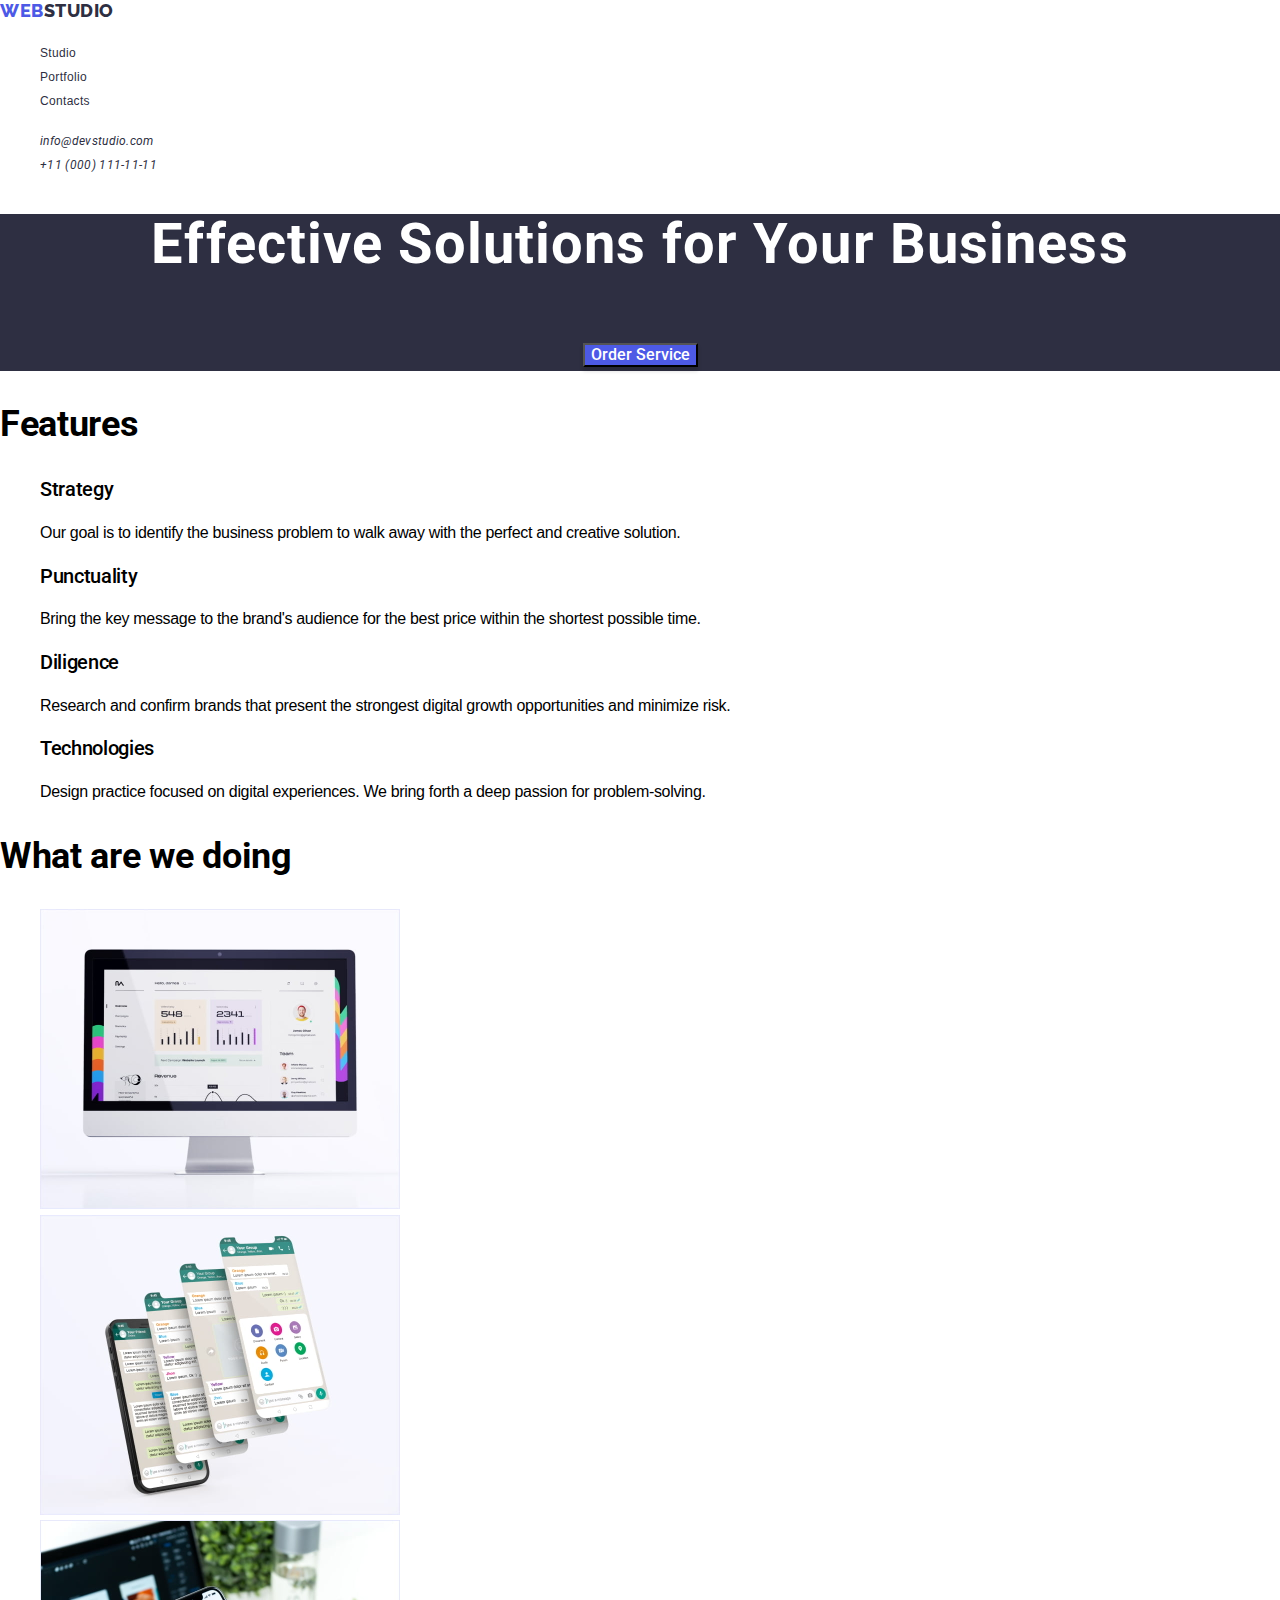
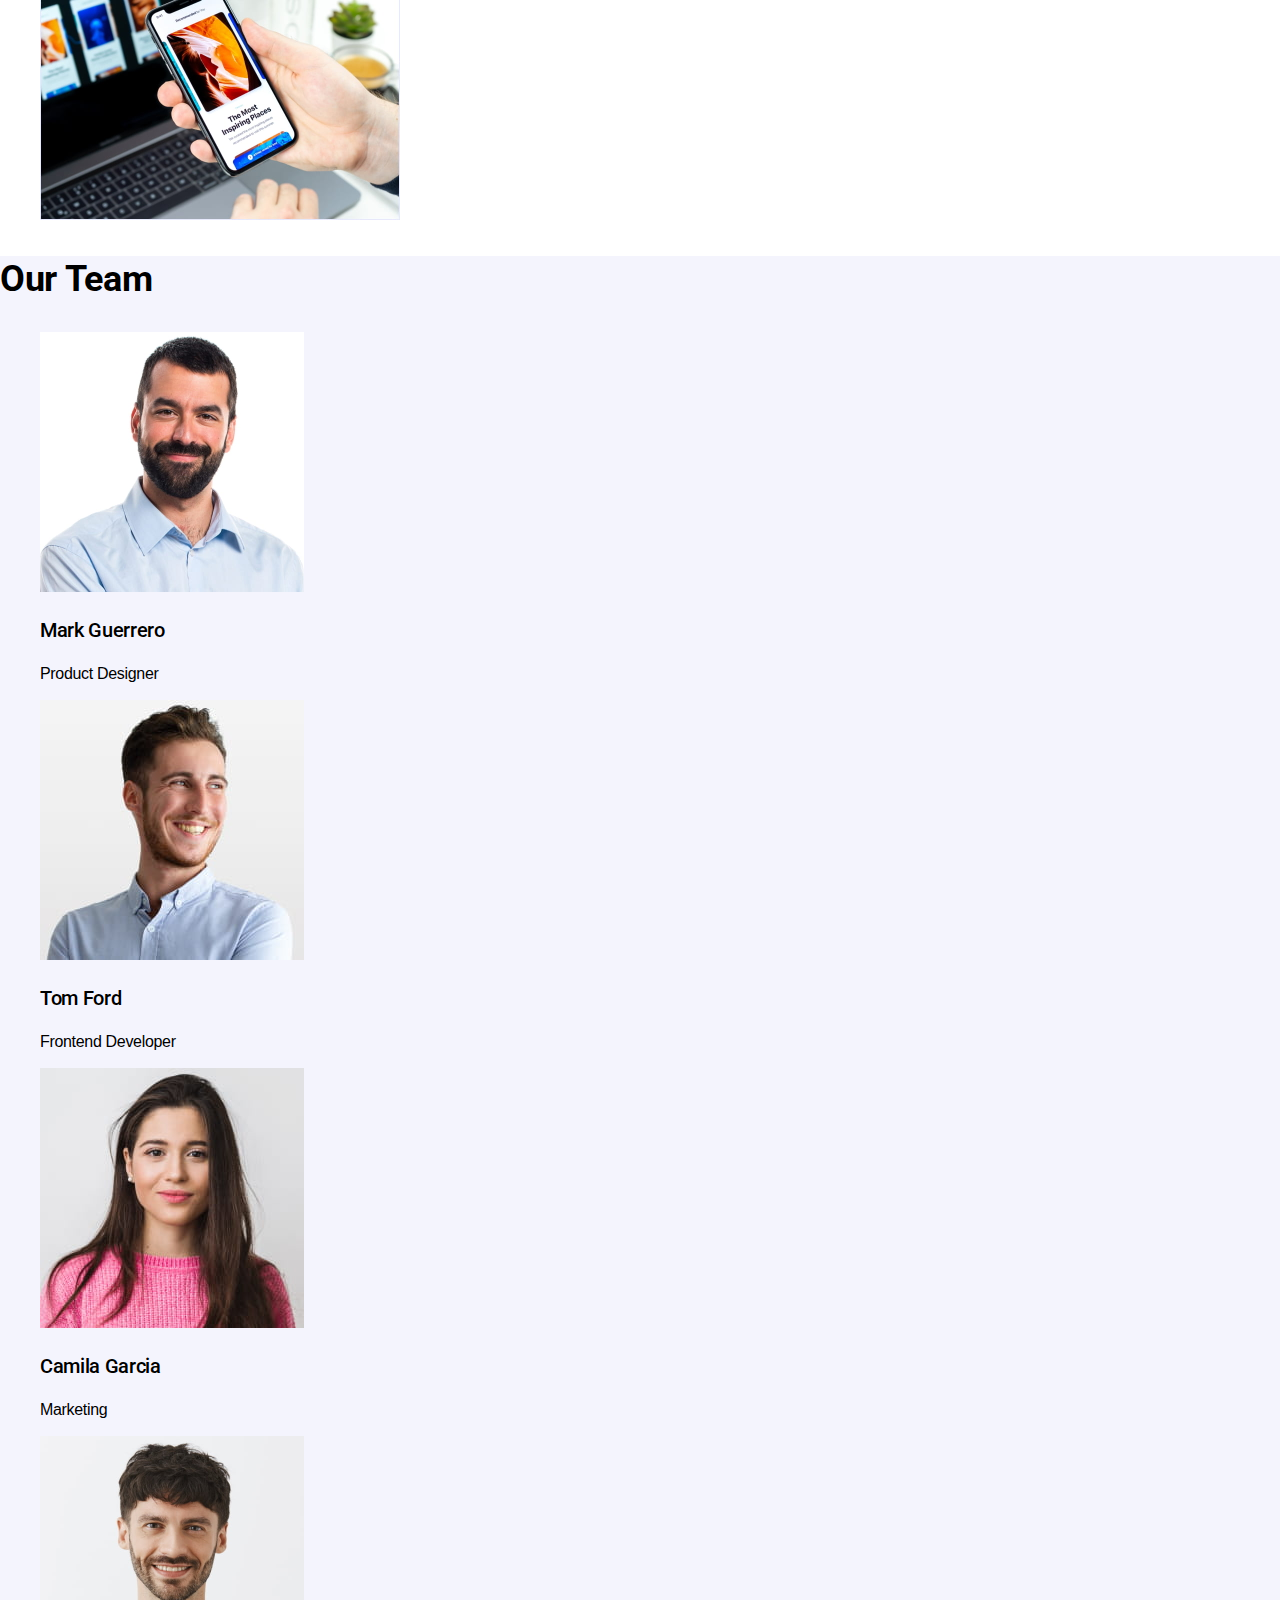
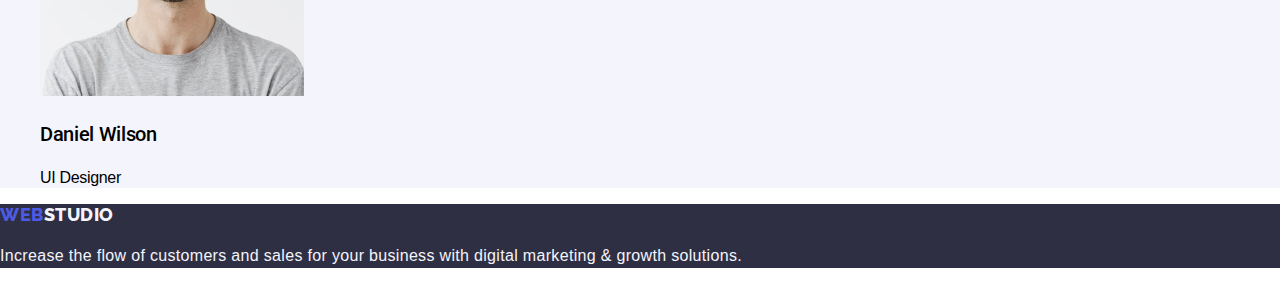
==== index.html @ 076438e6 "ready_for_check" ====
<!DOCTYPE html>
<html lang="en">
<head>
    <meta charset="UTF-8">
    <meta name="description" content="WEBSTUDIO">
    <title>WEBSTUDIO</title>
    <!-- Fonts -->
    <link rel="preconnect" href="https://fonts.googleapis.com">
    <link rel="preconnect" href="https://fonts.gstatic.com" crossorigin>
    <link href="https://fonts.googleapis.com/css2?family=Raleway:wght@800&family=Roboto:wght@400;500;700;900&display=swap" rel="stylesheet">
    <!-- Normalise -->
    <link
    rel="stylesheet"
    href="https://cdn.jsdelivr.net/npm/modern-normalize@2.0.0/modern-normalize.min.css"
    />
    <!-- Custom styles -->
    <link rel="stylesheet" href="./css/styles.css" />
</head>
<body>
    <header>
        <nav class="navigation">
            <a class="logo" href="./index.html"><span class="logospan">WEB</span>STUDIO
            </a>
            <ul>
                <li>
                    <a class="link" href="studio">Studio</a>
                </li>
                <li>
                    <a class="link" href="./portfolio.html">Portfolio</a>
                </li>
                <li>
                    <a class="link" href="contacts">Contacts</a>
                </li>
            </ul>
        </nav>
        <address class="navigation">
            <ul>
                <li><a class="link" href="mailto:info@devstudio.com">info@devstudio.com</a></li>
                <li><a class="link" href="tel:+110001111111">+11 (000) 111-11-11</a></li>
            </ul>
        </address>

    </header>
    <main>
        <section class="hero">
            <h1 class="header-title">
                Effective Solutions
                for Your Business
            </h1>
            <button type="button" class="hero-button">Order Service</button>
        </section>

        <section>
            <h2 clas="visually-hidden" id="studio" class="header-section">Features</h2>
            <ul>
                <li>
                    <h3 class="header-list">Strategy</h3>
                    <p>Our goal is to identify the business
problem to walk away with the perfect and creative solution. 
                    </p>
                </li>
                <li>
                    <h3 class="header-list">Punctuality</h3>
                    <p>Bring the key message to the brand's audience for the best price within the shortest possible time.
                    </p>
                </li>
                <li>
                    <h3 class="header-list">Diligence</h3>
                    <p>Research and confirm brands that present the strongest digital growth opportunities and minimize risk.
                    </p>
                </li>
                <li>
                    <h3 class="header-list">Technologies</h3>
                    <p>Design practice focused on digital experiences. We bring forth a deep passion for problem-solving.
                    </p>
                </li>
            </ul>
        </section>
        <section> 
            <h2 id="portfolio" class="header-section">What are we doing</h2>
            <ul>
                <li>
                    <img src="./images/Items/desctop.jpg" alt="Desktop picture" width="360" height="300">
                </li>
                <li>
                    <img src="./images/Items/mobile.jpg" alt="Mobile layers picture" width="360" height="300">
                </li>
                <li>
                    <img src="./images/Items/apps.jpg" alt="Aplication pictures" width="360" height="300">
                </li>
            </ul>
        </section>
        <section class="team">
            <h2 id="contacts" class="header-section">Our Team</h2>
                <ul>
                    <li>
                        <img src="./images/team/mark.jpg" alt="" width="264" height="260">
                        <h3 class="header-list">Mark Guerrero</h3>
                        <p>Product Designer</p>
                    </li>
                    <li>
                        <img src="./images/team/tom.jpg" alt="" width="264" height="260">
                        <h3 class="header-list">Tom Ford</h3>
                        <p>Frontend Developer</p>
                    </li>
                    <li>
                        <img src="./images/team/camila.jpg" alt="" width="264" height="260">
                        <h3 class="header-list">Camila Garcia</h3>
                        <p>Marketing</p>
                    </li>
                    <li>
                        <img src="./images/team/daniel.jpg" alt="" width="264" height="260">
                        <h3 class="header-list">Daniel Wilson</h3>
                        <p>UI Designer</p>
                    </li>
                </ul>
        </section>
    </main>
    <footer class="footer">
        <a class="logo" href="./index.html"><span class="logospan">WEB</span>STUDIO</a>
        <p>Increase the flow of customers and sales for your business with digital marketing & growth solutions.</p>
    </footer>  
</body>
</html>
---- css/styles.css ----
@font-face {
    font-family: 'Roboto';
    font-style: normal;
    font-weight: 400;
    font-display: swap;
    src: url('../fonts/Roboto-Regular.ttf') format('truetype');
  }

:root {
    --font-family: "Roboto", sans-serif;
    --second-family: "Raleway", sans-serif;
    --ocean: #404bbf;
    --navy-blue: #2e2f42;
    --green: #31d0aa;
    --slate: #434455;
    --light-slate: #8e8f99;
    --cornflower: #e7e9fc;
    --cloud: #f4f4fd;
    --navy-blue-modal: rgba(46, 47, 66, 0.4);
    --grey: rgba(46, 47, 66, 0.7);
    --white: #fff;
    --dairy: #fcfcfc;
    --iris: #4d5ae5;

  }

  /* Base styles */
body {
    font-family: var(--font-family), sans-serif;
    font-size: 16px;
    line-height: 1.29;
    letter-spacing: -0.02em;
    color: var(--navy-bluel);
    font-weight: 400;
    
  }
  .navigation {
    font-weight: 500;
    font-size: 16px;
    line-height: 1.5;
    letter-spacing: 0.02em;
    color: var(--navy-blue);
    text-decoration: none;
  }
 .navigation .link:active {
    color: var(--ocean);
    text-decoration: underline;
 }
 .navigation .link:hover, .navigation .link:hover{
    color: var(--ocean);
 }
  .header-title {
    font-weight: 700;
    font-size: 56px;
  }
  .header-section {
    font-weight: 700;
    font-size: 36px;
  }
  .header-list {
    font-weight: 500;
    font-size: 20px;
  }
  .hero{
    background-color: var(--navy-blue);
    font-weight: 700;
    font-size: 56px;
    line-height: 1.07143;
    letter-spacing: 0.02em;
    text-align: center;
    color: var(--white);
  }
  .hero-button {
    background: var(--iris);
    box-shadow: 0 4px 4px 0 rgba(0, 0, 0, 0.15);
    color: var(--white);
  }
  .hero-button:hover {
    background: var(--ocean);
  }

  a {
    font-weight: 400;
    font-size: 12px;
    color: currentColor;
    line-height: 1.333;
    letter-spacing: 4%;
    text-decoration: none;
  }

  ul, ol {
    list-style-type: none;
  }

  button {
    font-family: inherit;
    font-weight: 500;
    font-size: 16px;
    color: var(--iris);
    cursor: pointer;
    letter-spacing: 4%;
    background: var(--cloud);
  }

  .button:hover:hover {
    background: var(--ocean);
  }
p {
    text-align: left
}
.team {
    background: var(--cloud);
}
.footer {
    background-color: var(--navy-blue);
    color: var(--white);
    font-weight: 400;
font-size: 16px;
line-height: 1.5;
letter-spacing: 0.02em;
color: #f4f4fd;
}
.logo {
    font-family: var(--second-family), sans-serif;
    font-weight: 800;
    font-size: 18px;
    line-height: 1.16667;
    letter-spacing: 0.03em;
    text-transform: uppercase;
    color: vzr(--navy-blue);
}
.logospan {
    color: var(--iris);
} 
.visually-hidden {
    position: absolute;
    width: 1px;
    height: 1px;
    margin: -1px;
    border: 0;
    padding: 0;
    white-space: nowrap;
    clip: rect(0 0 0 0);
    clip-path: inset(50%);
    overflow: hidden;
  }
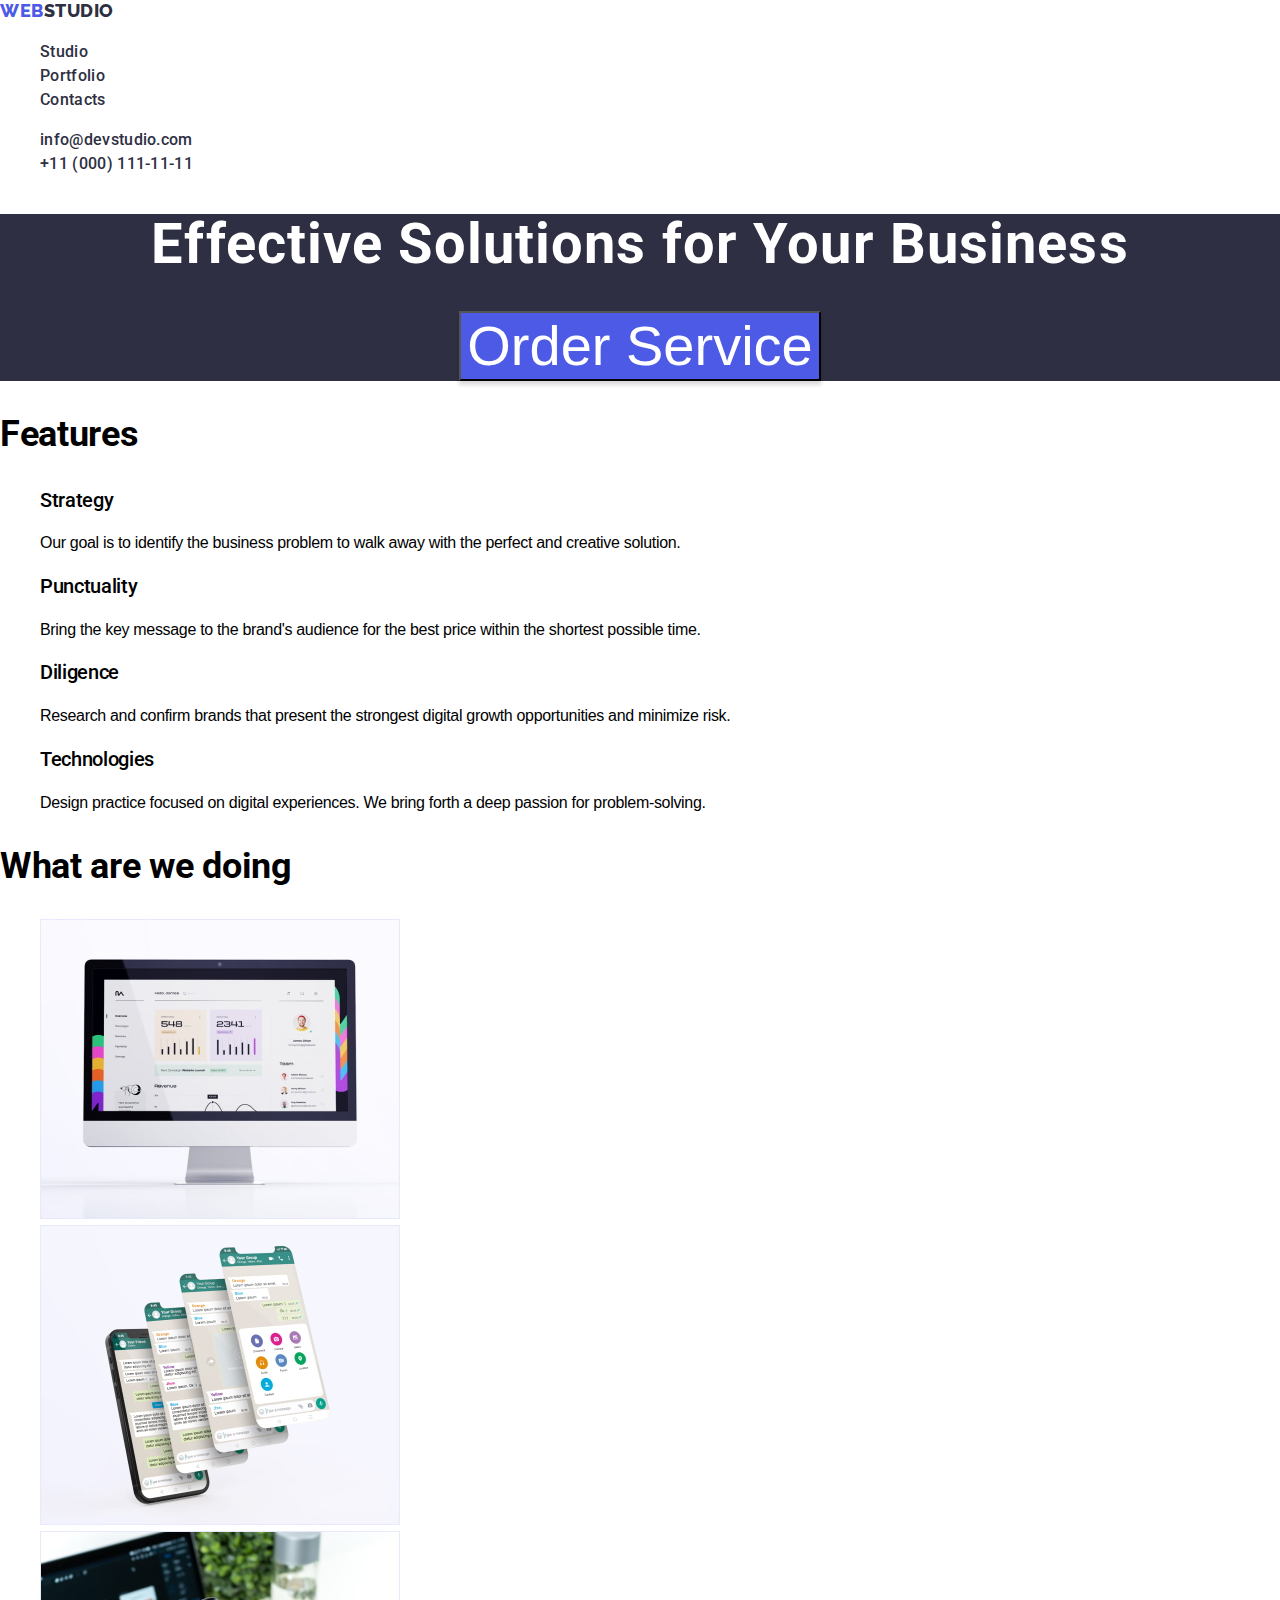
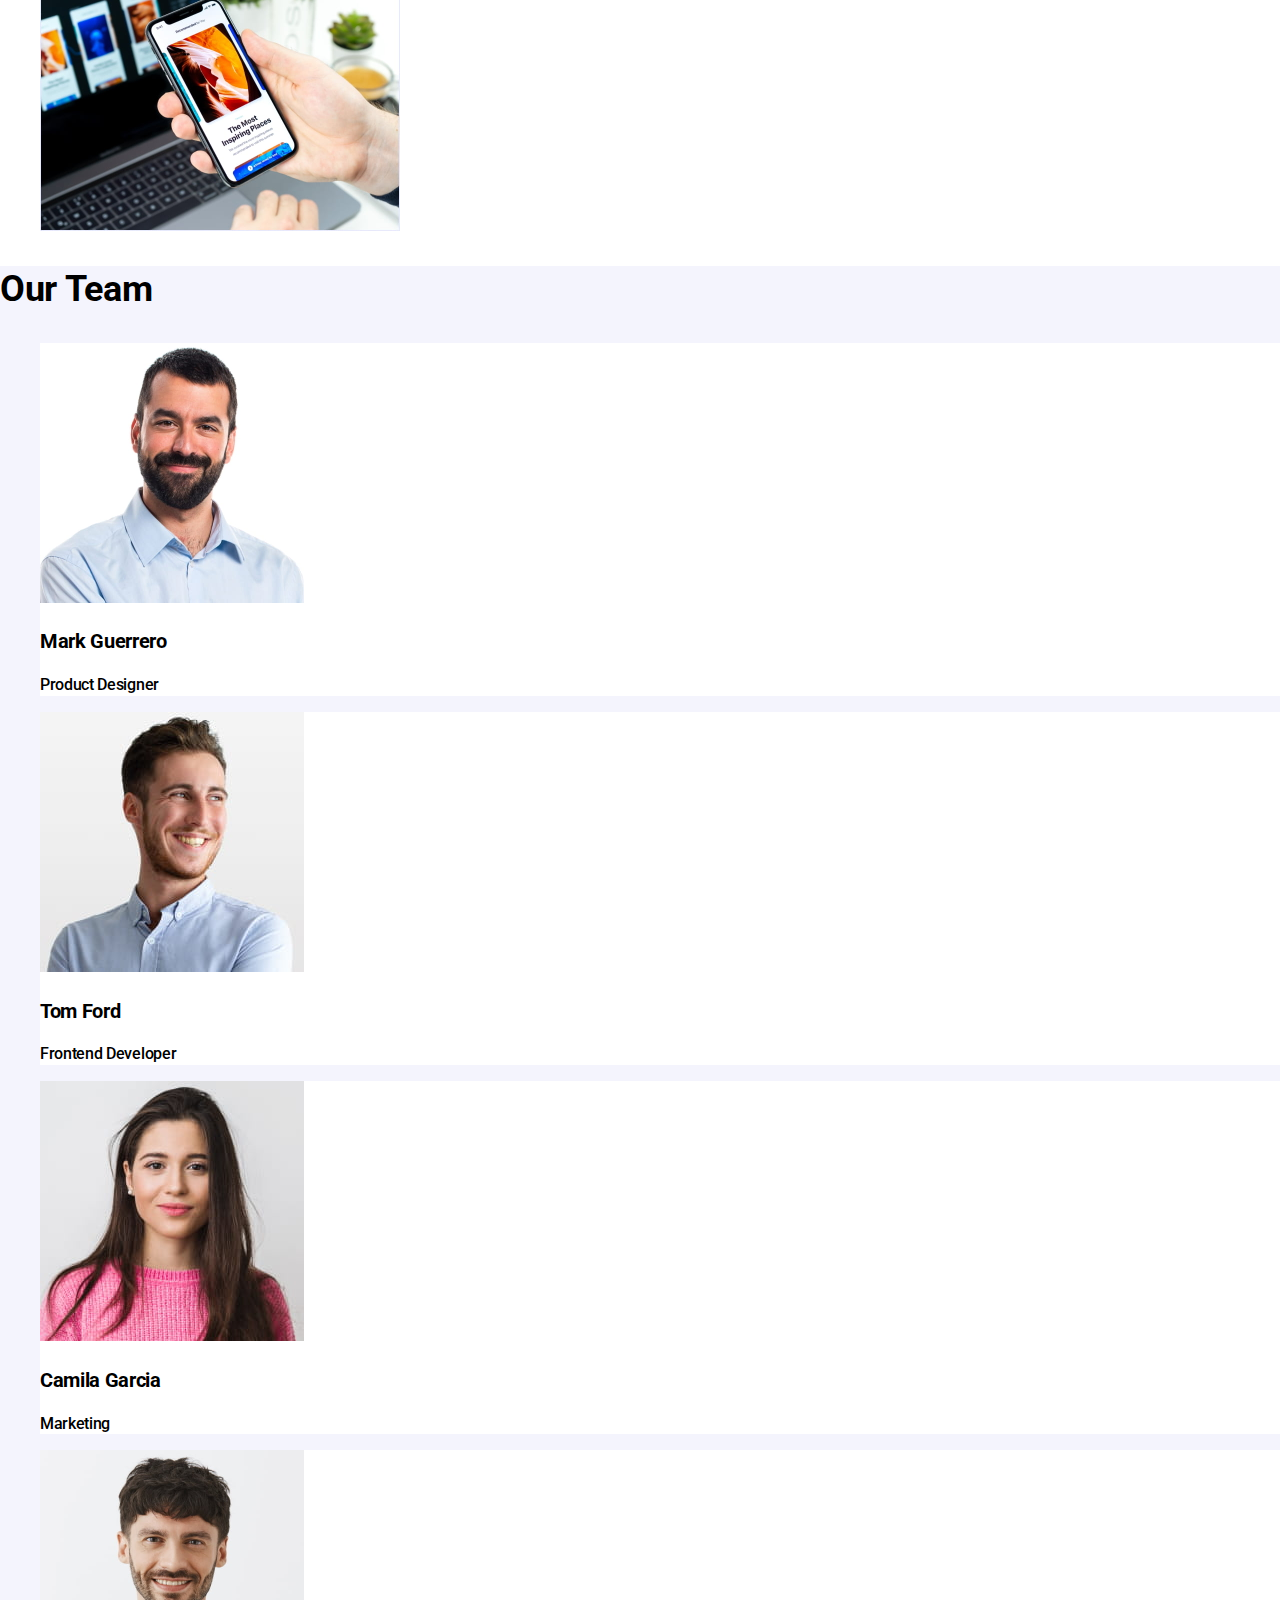
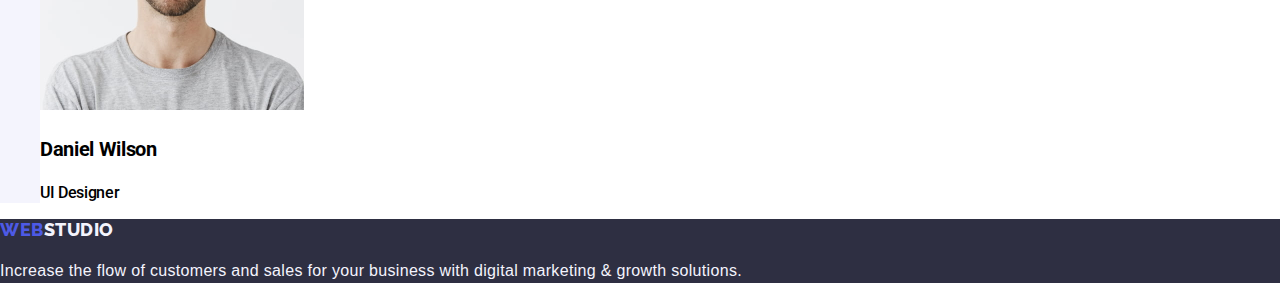
==== commit 36b02fa1: "Corrected" ====
--- a/index.html
+++ b/index.html
@@ -23,7 +23,7 @@
             </a>
             <ul>
                 <li>
-                    <a class="link" href="studio">Studio</a>
+                    <a class="link" href="./index.html">Studio</a>
                 </li>
                 <li>
                     <a class="link" href="./portfolio.html">Portfolio</a>
@@ -93,24 +93,24 @@
         <section class="team">
             <h2 id="contacts" class="header-section">Our Team</h2>
                 <ul>
-                    <li>
+                    <li class="header-list">
                         <img src="./images/team/mark.jpg" alt="" width="264" height="260">
-                        <h3 class="header-list">Mark Guerrero</h3>
+                        <h3 class="header-list-title">Mark Guerrero</h3>
                         <p>Product Designer</p>
                     </li>
-                    <li>
+                    <li class="header-list">
                         <img src="./images/team/tom.jpg" alt="" width="264" height="260">
-                        <h3 class="header-list">Tom Ford</h3>
+                        <h3 class="header-list-title">Tom Ford</h3>
                         <p>Frontend Developer</p>
                     </li>
-                    <li>
+                    <li class="header-list">
                         <img src="./images/team/camila.jpg" alt="" width="264" height="260">
-                        <h3 class="header-list">Camila Garcia</h3>
+                        <h3 class="header-list-title">Camila Garcia</h3>
                         <p>Marketing</p>
                     </li>
-                    <li>
+                    <li class="header-list">
                         <img src="./images/team/daniel.jpg" alt="" width="264" height="260">
-                        <h3 class="header-list">Daniel Wilson</h3>
+                        <h3 class="header-list-title">Daniel Wilson</h3>
                         <p>UI Designer</p>
                     </li>
                 </ul>
--- a/css/styles.css
+++ b/css/styles.css
@@ -42,6 +42,15 @@
     color: var(--navy-blue);
     text-decoration: none;
   }
+  .navigation .link {
+    font-weight: 500;
+    font-size: 16px;
+    line-height: 1.5;
+    letter-spacing: 0.02em;
+    color: var(--navy-blue);
+    text-decoration: none;
+    font-style: normal;
+  }
  .navigation .link:active {
     color: var(--ocean);
     text-decoration: underline;
@@ -60,7 +69,11 @@
   .header-list {
     font-weight: 500;
     font-size: 20px;
+    background: var(--white);
   }
+.header-list-title {
+    font-size: 20px;
+}
   .hero{
     background-color: var(--navy-blue);
     font-weight: 700;
@@ -92,7 +105,7 @@
     list-style-type: none;
   }
 
-  button {
+  .button-norm {
     font-family: inherit;
     font-weight: 500;
     font-size: 16px;
@@ -102,11 +115,13 @@
     background: var(--cloud);
   }
 
-  .button:hover:hover {
+  .button-norm:hover ,.button-norm:focus {
     background: var(--ocean);
   }
+
 p {
-    text-align: left
+    text-align: left;
+    font-size: 16px;
 }
 .team {
     background: var(--cloud);
